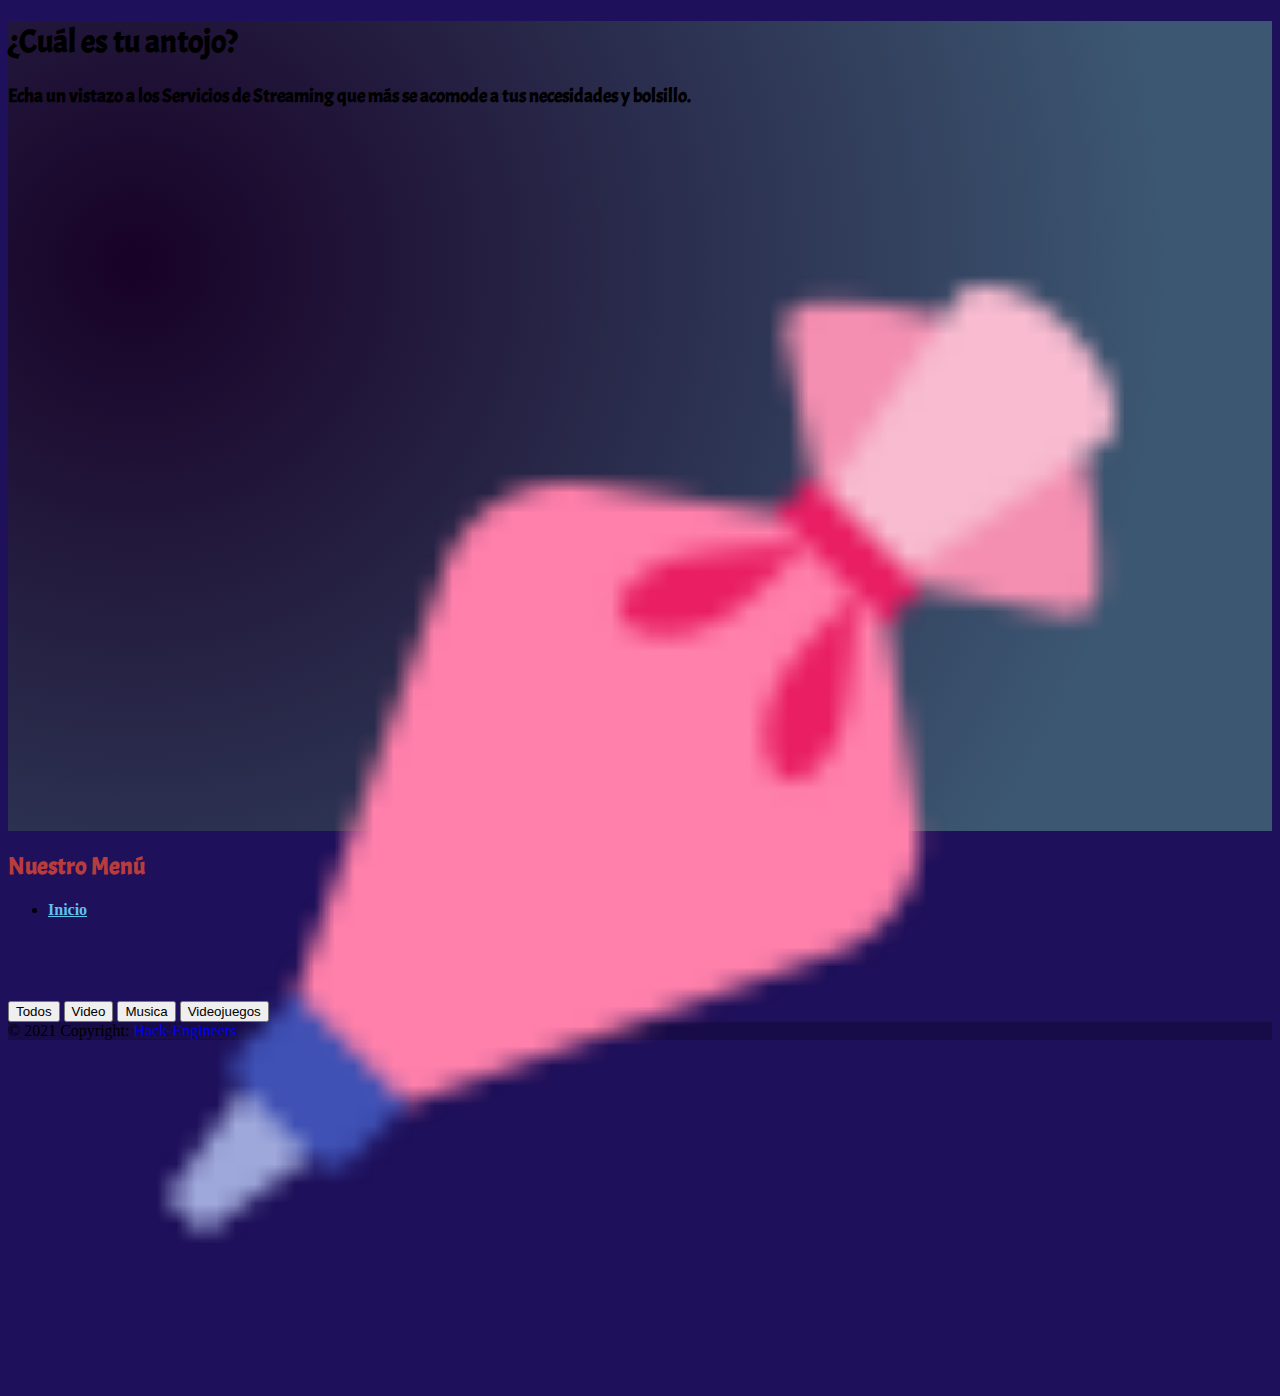
==== html-practice/index.html @ f21b9594 "Se agrega wareframede Abogabot." ====
<!DOCTYPE html>
<html lang="es">
  <head>
    <meta charset="UTF-8" />
    <meta http-equiv="X-UA-Compatible" content="IE=edge" />
    <meta name="viewport" content="width=device-width, initial-scale=1.0" />

    <link
      href="https://cdn.jsdelivr.net/npm/bootstrap@5.0.2/dist/css/bootstrap.min.css"
      rel="stylesheet"
      integrity="sha384-EVSTQN3/azprG1Anm3QDgpJLIm9Nao0Yz1ztcQTwFspd3yD65VohhpuuCOmLASjC"
      crossorigin="anonymous"
    />
    <link rel="preconnect" href="https://fonts.googleapis.com" />
    <link rel="preconnect" href="https://fonts.gstatic.com" crossorigin />
    <link
      href="https://fonts.googleapis.com/css2?family=Acme&display=swap"
      rel="stylesheet"
    />
    <link rel="stylesheet" href="css/style.css" />
    <title>Comparador</title>
  </head>
  <body>
    <main class="bg-light">
      <!-- princpal  banner-->
      <section class="container-fluid">
        <div class="row p-5 main-banner">
          <div class="col-md-6 d-flex align-items-center">
            <div class="title text-white">
              <h1 class="display-3">¿Cuál es tu antojo?</h1>
              <h3 class="subtitle">
                Echa un vistazo a los Servicios de Streaming que más se acomode
                a tus necesidades y bolsillo.
              </h3>
            </div>
          </div>
          <div class="col-md-6">
            <img
              src="img/pastry.png"
              alt="banner"
              width="100%"
            />
          </div>
        </div>
      </section>
      <!-- streaming-video -->
      <section class="mt-4">
        <div class="title text-center">
          <h2 class="h2">Nuestro Menú</h2>
        </div>
        <div class="main-div">
          <ul>
            <li><a class="active" href="./index.html">Inicio</a></li>
          </ul>
        </div>
     
        <div class="list-group list-group-horizontal text-center m-5 category" id="category">

          <button
            href="#"
            class="list-group-item list-group-item-action category_item"
            id="category_item"
            category="all"
            >Todos</button
          >
          <button
            href="#"
            class="list-group-item list-group-item-action  category_item"
            id="category_item"
            category="video"
            >Video</button
          >
          <button
            href="#"
            class="list-group-item list-group-item-action  category_item"
            id="category_item"
            category="music"
            >Musica</button
          >
          <button
            href="#"
            class="list-group-item list-group-item-action  category_item"
            id="category_item"
            category="videojuegos"
            >Videojuegos</button
          >
        </div>
        <div class="card-wrapper">
          <div class="container mt-4">
            <div class="row" id="container-services"></div>
          </div>
        </div>
      </section>
      <div class="container-fluid mt-5 px-0">
        <footer class="bg-dark text-white">
          <div
            class="text-center p-3"
            style="background-color: rgba(0, 0, 0, 0.2)"
          >
            © 2021 Copyright:
            <a class="text-white" href="#">Hack-Engineers​ </a>
          </div>
        </footer>
      </div>
    </main>
  </body>
  <script src="js/main.js"></script>
  <script
    src="https://cdn.jsdelivr.net/npm/@popperjs/core@2.9.2/dist/umd/popper.min.js"
    integrity="sha384-IQsoLXl5PILFhosVNubq5LC7Qb9DXgDA9i+tQ8Zj3iwWAwPtgFTxbJ8NT4GN1R8p"
    crossorigin="anonymous"
  ></script>
  <script
    src="https://cdn.jsdelivr.net/npm/bootstrap@5.0.2/dist/js/bootstrap.min.js"
    integrity="sha384-cVKIPhGWiC2Al4u+LWgxfKTRIcfu0JTxR+EQDz/bgldoEyl4H0zUF0QKbrJ0EcQF"
    crossorigin="anonymous"
  ></script>
</html>
---- html-practice/css/style.css ----
html {
  margin: 0 !important;
  padding: 0 !important;
}
body {
  background-color: rgb(30, 16, 90);
}
.logo {
  position: absolute;
  display: block;
  width: 190px;
  height: 190px;
  top: 20px;
  left: 20px;
  background-position: 50%;
  background-size: contain;
  background-repeat: no-repeat;
}
.main-banner {
  background-image: radial-gradient(
    circle farthest-corner at 10% 30%,
    rgb(24, 1, 39) 0%,
    rgb(60, 87, 114) 81.3%
  );
  height: 90vh;
  font-family: "Acme", sans-serif;
}

#description {
  text-align: justify;
}
.card:hover{
    transition: 0.3s ease-in;

    box-shadow: 12px 12px 15px 1px rgba(0, 0, 0, 0.2);
    transform: translateY(-15px);
}
.h2 {
  font-family: "Acme", sans-serif;
  color: rgb(184, 60, 60);
}
.active {
  color: #5dc2ee;
  font-weight: 700;
  cursor: not-allowed;
  pointer-events: none;
}
.main-div {
  height: 100px;
}



input {
  height: 30px;
  width: 100px;
  border-color: crimson;
  border-radius: 1cm;
}
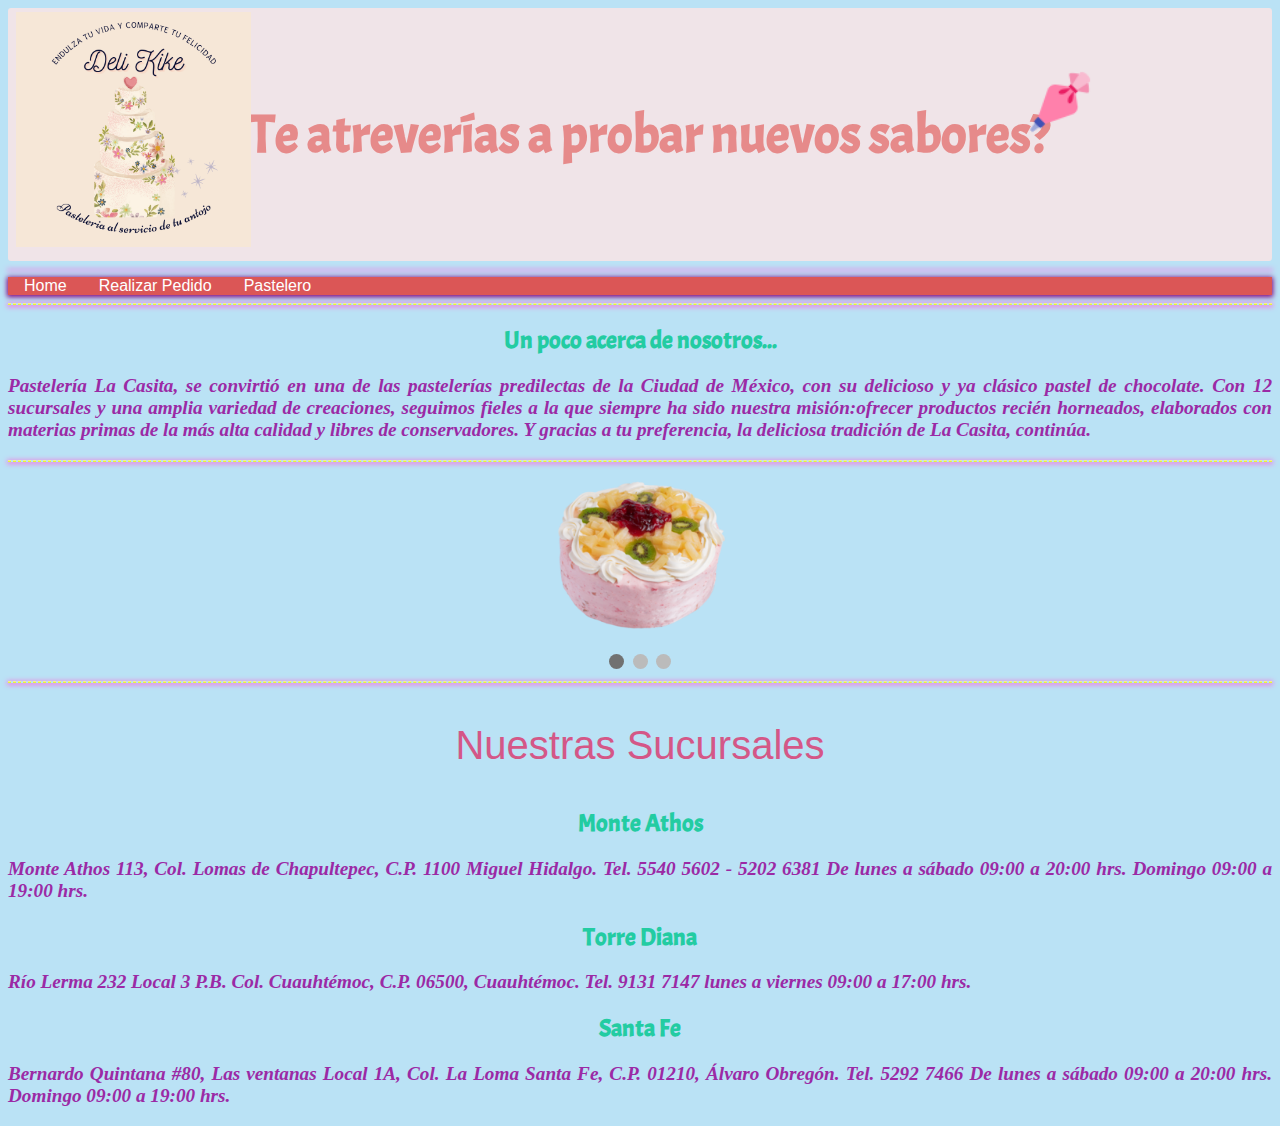
==== commit 2628f908: "Se agregó práctica de html.+" ====
--- a/html-practice/index.html
+++ b/html-practice/index.html
@@ -6,110 +6,113 @@
     <meta name="viewport" content="width=device-width, initial-scale=1.0" />
 
     <link
-      href="https://cdn.jsdelivr.net/npm/bootstrap@5.0.2/dist/css/bootstrap.min.css"
-      rel="stylesheet"
-      integrity="sha384-EVSTQN3/azprG1Anm3QDgpJLIm9Nao0Yz1ztcQTwFspd3yD65VohhpuuCOmLASjC"
-      crossorigin="anonymous"
-    />
-    <link rel="preconnect" href="https://fonts.googleapis.com" />
-    <link rel="preconnect" href="https://fonts.gstatic.com" crossorigin />
-    <link
       href="https://fonts.googleapis.com/css2?family=Acme&display=swap"
       rel="stylesheet"
     />
-    <link rel="stylesheet" href="css/style.css" />
-    <title>Comparador</title>
+    <link rel="stylesheet" href="css/index.css" />
+    <title>Index</title>
   </head>
   <body>
-    <main class="bg-light">
-      <!-- princpal  banner-->
-      <section class="container-fluid">
-        <div class="row p-5 main-banner">
-          <div class="col-md-6 d-flex align-items-center">
-            <div class="title text-white">
-              <h1 class="display-3">¿Cuál es tu antojo?</h1>
-              <h3 class="subtitle">
-                Echa un vistazo a los Servicios de Streaming que más se acomode
-                a tus necesidades y bolsillo.
-              </h3>
-            </div>
-          </div>
-          <div class="col-md-6">
-            <img
-              src="img/pastry.png"
-              alt="banner"
-              width="100%"
-            />
-          </div>
-        </div>
-      </section>
-      <!-- streaming-video -->
-      <section class="mt-4">
-        <div class="title text-center">
-          <h2 class="h2">Nuestro Menú</h2>
-        </div>
-        <div class="main-div">
-          <ul>
-            <li><a class="active" href="./index.html">Inicio</a></li>
-          </ul>
-        </div>
-     
-        <div class="list-group list-group-horizontal text-center m-5 category" id="category">
+    <header>
+      <h2>¿Te atreverías a probar nuevos sabores?</h2>
+      <div class="logo">
+        <img class="logo" src="./img/logo-rosa.png" alt="logo" >
+      </div>
+      <img class="logo-pastry" src="./img/pastry.png" alt="logo" >
+  </header>
+  <hr>
+  <ul>
+    <li><a href="index.html">Home</a></li>
+    <li><a href="pasteles.html">Realizar Pedido</a></li>
+    <li><a href="formulario-admin.html">Pastelero</a></li>
+  </ul>
 
-          <button
-            href="#"
-            class="list-group-item list-group-item-action category_item"
-            id="category_item"
-            category="all"
-            >Todos</button
-          >
-          <button
-            href="#"
-            class="list-group-item list-group-item-action  category_item"
-            id="category_item"
-            category="video"
-            >Video</button
-          >
-          <button
-            href="#"
-            class="list-group-item list-group-item-action  category_item"
-            id="category_item"
-            category="music"
-            >Musica</button
-          >
-          <button
-            href="#"
-            class="list-group-item list-group-item-action  category_item"
-            id="category_item"
-            category="videojuegos"
-            >Videojuegos</button
-          >
-        </div>
-        <div class="card-wrapper">
-          <div class="container mt-4">
-            <div class="row" id="container-services"></div>
-          </div>
-        </div>
-      </section>
-      <div class="container-fluid mt-5 px-0">
-        <footer class="bg-dark text-white">
-          <div
-            class="text-center p-3"
-            style="background-color: rgba(0, 0, 0, 0.2)"
-          >
-            © 2021 Copyright:
-            <a class="text-white" href="#">Hack-Engineers​ </a>
-          </div>
-        </footer>
-      </div>
+<section id="historia">
+  <hr class="hr-doble-linea "><h2 class="h2">Un poco acerca de nosotros...</h2>
+  <p class="p-texto">
+    Pastelería La Casita, se convirtió en una de las pastelerías predilectas de la Ciudad de México, con su delicioso y ya clásico pastel de chocolate.
+    Con 12 sucursales y una amplia variedad de creaciones, seguimos fieles a la que siempre ha sido nuestra misión:ofrecer productos recién horneados, 
+    elaborados con materias primas de la más alta calidad y libres de conservadores.
+    Y gracias a tu preferencia, la deliciosa tradición de La Casita, continúa. 
+  </p>
+</section><hr class="hr-doble-linea">
+<div class="slideshow-container">
+
+  <div class="mySlides fade">
+    <img src="img/amanecer.png" style="width:100%">
+  </div>
+  
+  <div class="mySlides fade">
+    <img src="img/3-leches-chocolates.png" style="width:100%">
+  </div>
+  
+  <div class="mySlides fade">
+    <img src="img/3-leches.png" style=width:100%">
+
+  </div>
+  
+  </div>
+  <br>
+  
+  <div style="text-align:center">
+    <span class="dot"></span> 
+    <span class="dot"></span> 
+    <span class="dot"></span> 
+  </div>
+  
+  <script>
+  var slideIndex = 0;
+  showSlides();
+  
+  function showSlides() {
+    var i;
+    var slides = document.getElementsByClassName("mySlides");
+    var dots = document.getElementsByClassName("dot");
+    for (i = 0; i < slides.length; i++) {
+      slides[i].style.display = "none";  
+    }
+    slideIndex++;
+    if (slideIndex > slides.length) {slideIndex = 1}    
+    for (i = 0; i < dots.length; i++) {
+      dots[i].className = dots[i].className.replace(" active", "");
+    }
+    slides[slideIndex-1].style.display = "block";  
+    dots[slideIndex-1].className += " active";
+    setTimeout(showSlides, 2000); // Change image every 2 seconds
+  }
+  </script>
+<section id="ubicacion">
+  <hr class="hr-doble-linea">
+  <p class="p-titulo">Nuestras Sucursales</p>
+  <h2 class="h2">Monte Athos</h2>
+  <p class="p-texto">
+    Monte Athos 113, Col. Lomas de Chapultepec, C.P. 1100 
+    Miguel Hidalgo. Tel. 5540 5602 - 5202 6381
+    De lunes a sábado
+    09:00 a 20:00 hrs.
+    Domingo
+    09:00 a 19:00 hrs.</p>
+  <h2 class="h2">Torre Diana</h2>
+  <p class="p-texto">
+    Río Lerma 232 Local 3 P.B. Col. Cuauhtémoc, 
+    C.P. 06500, Cuauhtémoc. Tel. 9131 7147
+    lunes a viernes
+    09:00 a 17:00 hrs.
+  </p>
+  <h2 class="h2">Santa Fe</h2>
+  <p class="p-texto">
+    Bernardo Quintana #80, Las ventanas Local 1A, Col. La Loma 
+    Santa Fe, C.P. 01210, Álvaro Obregón. Tel. 5292 7466
+    De lunes a sábado
+    09:00 a 20:00 hrs.
+    Domingo
+    09:00 a 19:00 hrs.</p>
+</section>
+
+</div>
     </main>
   </body>
   <script src="js/main.js"></script>
-  <script
-    src="https://cdn.jsdelivr.net/npm/@popperjs/core@2.9.2/dist/umd/popper.min.js"
-    integrity="sha384-IQsoLXl5PILFhosVNubq5LC7Qb9DXgDA9i+tQ8Zj3iwWAwPtgFTxbJ8NT4GN1R8p"
-    crossorigin="anonymous"
-  ></script>
   <script
     src="https://cdn.jsdelivr.net/npm/bootstrap@5.0.2/dist/js/bootstrap.min.js"
     integrity="sha384-cVKIPhGWiC2Al4u+LWgxfKTRIcfu0JTxR+EQDz/bgldoEyl4H0zUF0QKbrJ0EcQF"
--- a/html-practice/css/index.css
+++ b/html-practice/css/index.css
@@ -0,0 +1,182 @@
+html {
+    margin: 0 !important;
+    padding: 0 !important;
+  }
+  body {
+    background-color: rgb(186, 226, 245);
+  }
+  .logo {
+    position: absolute;
+    display: block;
+    width: 235px;
+    height: 235px;
+    top: 6px;
+    left: 8px;
+    background-size: contain;
+    background-repeat: no-repeat;
+  }
+  .logo-pastry {
+    position: absolute;
+    display: block;
+    width: 80px;
+    height: 80px;
+    top: 62px;
+    right: 180px;
+    background-size: contain;
+    background-repeat: no-repeat;
+  }
+    /* Estilo de header */
+    header {
+      background-color: rgb(240, 228, 232);
+      padding: 50px;
+      text-align: center;
+      font-size: 35px;
+      color: rgb(230, 138, 138);
+      font-family: "Acme", sans-serif;
+      border-radius: 3px;
+  }
+  
+  #description {
+    text-align: justify;
+  }
+  .card:hover{
+      transition: 0.3s ease-in;
+  
+      box-shadow: 12px 12px 15px 1px rgba(0, 0, 0, 0.2);
+      transform: translateY(-15px);
+  }
+  .p-titulo{
+      font-family: 'Gill Sans', 'Gill Sans MT', Calibri, 'Trebuchet MS', sans-serif;
+      color: rgb(212, 87, 135);
+      text-align: center;
+      text-decoration: wavy;
+      font-size: 40px;
+  }
+.p-texto {
+    color: rgb(155, 42, 165);
+    text-align: justify;
+    font: oblique bold 120% cursive;
+}
+
+.h2 {
+    font-family: "Acme", sans-serif;
+    color: rgb(35, 204, 162);
+    text-align: center;
+  }
+hr {
+    border: 0; 
+    height: 0; 
+    box-shadow: 0 1px 5px 1px rgb(240, 122, 224);
+  }
+
+.hr-doble-linea {
+    border: 0; height: 2px; border-top: 1px dashed rgb(250, 234, 143); border-bottom: 1px dashed rgb(226, 245, 58);
+  }
+  .active-bar {
+    color: #5dc2ee;
+    font-weight: 700;
+    cursor: not-allowed;
+  }
+  .main-div {
+    height: 100px;
+  }
+  
+  div.img {
+    margin: 5px;
+    border: 2px solid rgb(228, 62, 228);
+    float: left;
+    width: 200px;
+    box-shadow: 0 1px 5px 1px  rgb(228, 62, 228);
+  }	
+  
+  div.img:hover {
+    border: 1px solid #777;
+  }
+  
+  div.img img {
+    width: 100%;
+    height: auto;
+  }
+  
+  .label-data {
+    padding: 7px;
+    text-align: center;
+    font: oblique bold 120% cursive;
+    box-shadow: 0 1px 3px 1px gold;
+  }
+  .price {
+    padding: 15px;
+    text-align: center;
+    font: small-caps 100%/200% serif;
+    color: rgb(91, 21, 170);
+  }
+
+  ul {
+    list-style-type: none;
+    margin: 0;
+    padding: 0;
+    overflow: hidden;
+    background-color: rgb(219, 86, 86);
+    box-shadow: 0 1px 5px 1px purple;
+  }
+  
+  li a {
+    display: inline;
+    color: white;
+    text-align: center;
+    padding: 14px 16px;
+    text-decoration: none;
+  }
+  li {
+    float: left;
+  }
+
+* {box-sizing: border-box;}
+body {font-family: Verdana, sans-serif;}
+.mySlides {display: none;}
+img {vertical-align: middle;}
+
+/* Slideshow container */
+.slideshow-container {
+  max-width: 200px;
+  position: relative;
+  margin: auto;
+}
+
+/* The dots/bullets/indicators */
+.dot {
+  height: 15px;
+  width: 15px;
+  margin: 0 2px;
+  background-color: #bbb;
+  border-radius: 50%;
+  display: inline-block;
+  transition: background-color 0.6s ease;
+}
+
+.active {
+  background-color: #717171;
+}
+
+/* Fading animation */
+.fade {
+  -webkit-animation-name: fade;
+  -webkit-animation-duration: 1.5s;
+  animation-name: fade;
+  animation-duration: 1.5s;
+}
+
+@-webkit-keyframes fade {
+  from {opacity: .4} 
+  to {opacity: 1}
+}
+
+@keyframes fade {
+  from {opacity: .4} 
+  to {opacity: 1}
+}
+
+/* On smaller screens, decrease text size */
+@media only screen and (max-width: 300px) {
+  .text {font-size: 11px}
+}